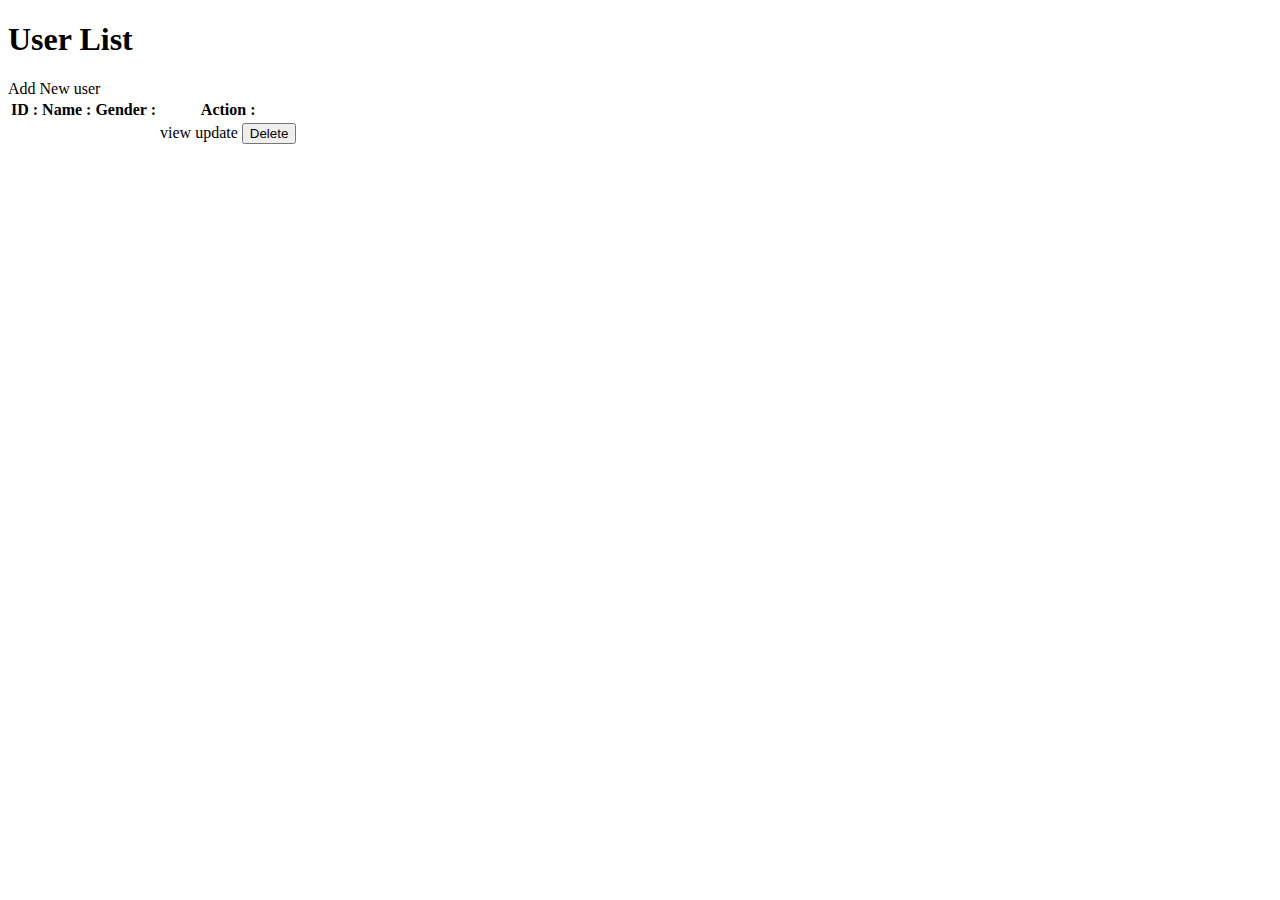
==== src/main/resources/templates/hrd/homepage.html @ 228a2c72 "add first spring boot project" ====
<!DOCTYPE html>
<html xmlns:th="http://www.thymeleaf.org">
<head>
<meta charset="ISO-8859-1">
<title>Insert title here</title>
<script src="https://cdnjs.cloudflare.com/ajax/libs/jquery/3.3.1/jquery.min.js"></script>
<script>

	$(document).ready(function(){
		$('.btn-delete').on('click',function(){
			var userId = $(this).attr('data-id');
			if(confirm("Do you want to delete?")){
				
				window.location="http://localhost:8080/user/delete/"+userId;
			}
			// 
		});
	});
</script>
</head>
<body>
	<h1>User List</h1>
	<a th:href="@{/user/add}">Add New user</a>
	<table >
		<tr>
			<th>ID : </th>
			<th>Name : </th>
			<th>Gender : </th>
			<th>Action : </th>
		</tr>
		<tr th:each="u : ${users}">
			<td th:text="${u.getId()}">
			</td><td th:text="${u.getName()}">
			</td><td th:text="${u.getGender()}">
			</td><td>
			<a th:href="@{/user/one/{user_id} (user_id=${u.getId()})}">view</a> 
			<a th:href="@{/user/update/{id} (id=${u.getId()})}">update</a> 
			<button class="btn-delete" th:attr="data-id=${u.getId()}">Delete</button>
			</td>
		</tr>
	</table>
</body>
</html>
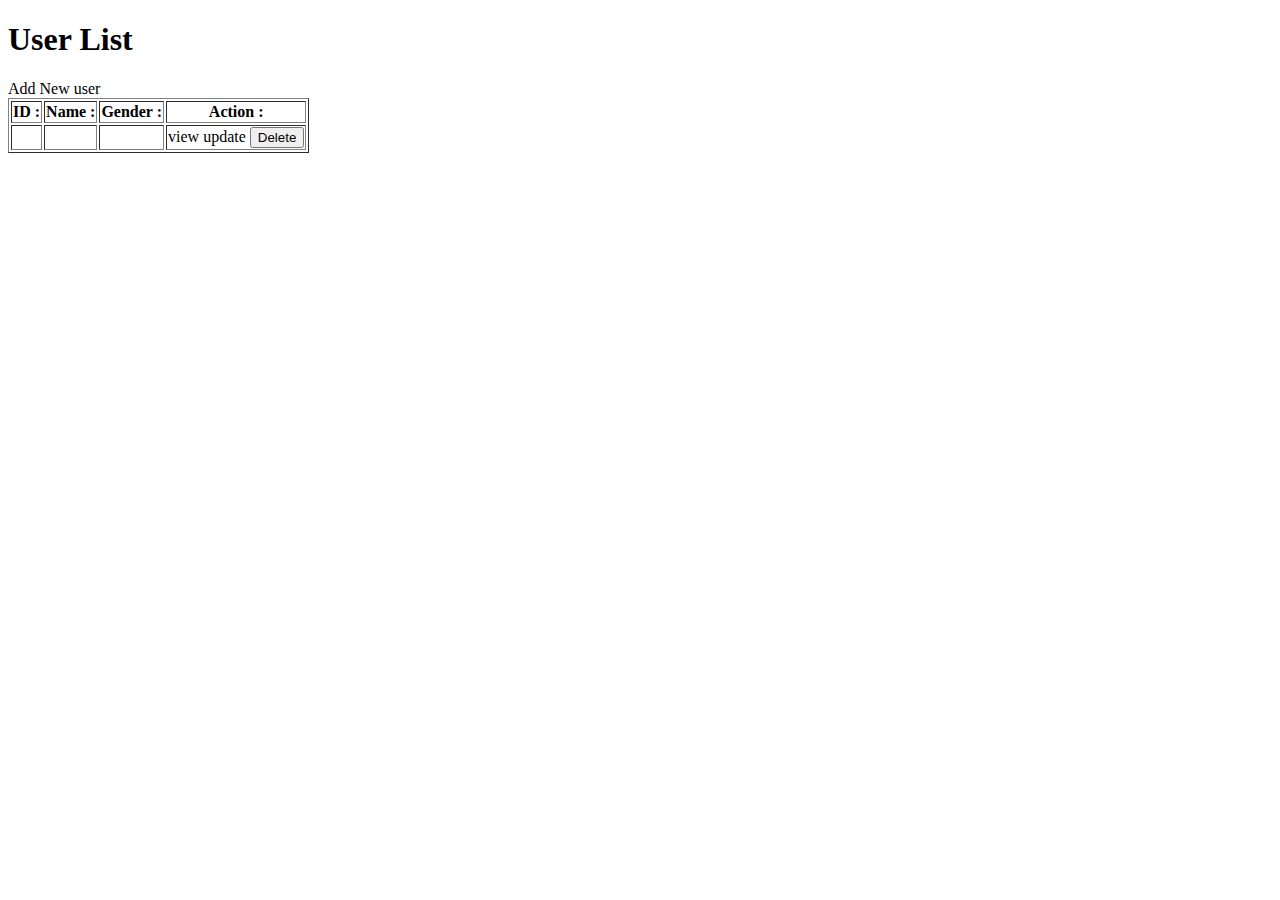
==== commit d8564b36: "Add autowired to userRepository and border='1'in html" ====
--- a/src/main/resources/templates/hrd/homepage.html
+++ b/src/main/resources/templates/hrd/homepage.html
@@ -21,7 +21,7 @@
 <body>
 	<h1>User List</h1>
 	<a th:href="@{/user/add}">Add New user</a>
-	<table >
+	<table border="1">
 		<tr>
 			<th>ID : </th>
 			<th>Name : </th>
